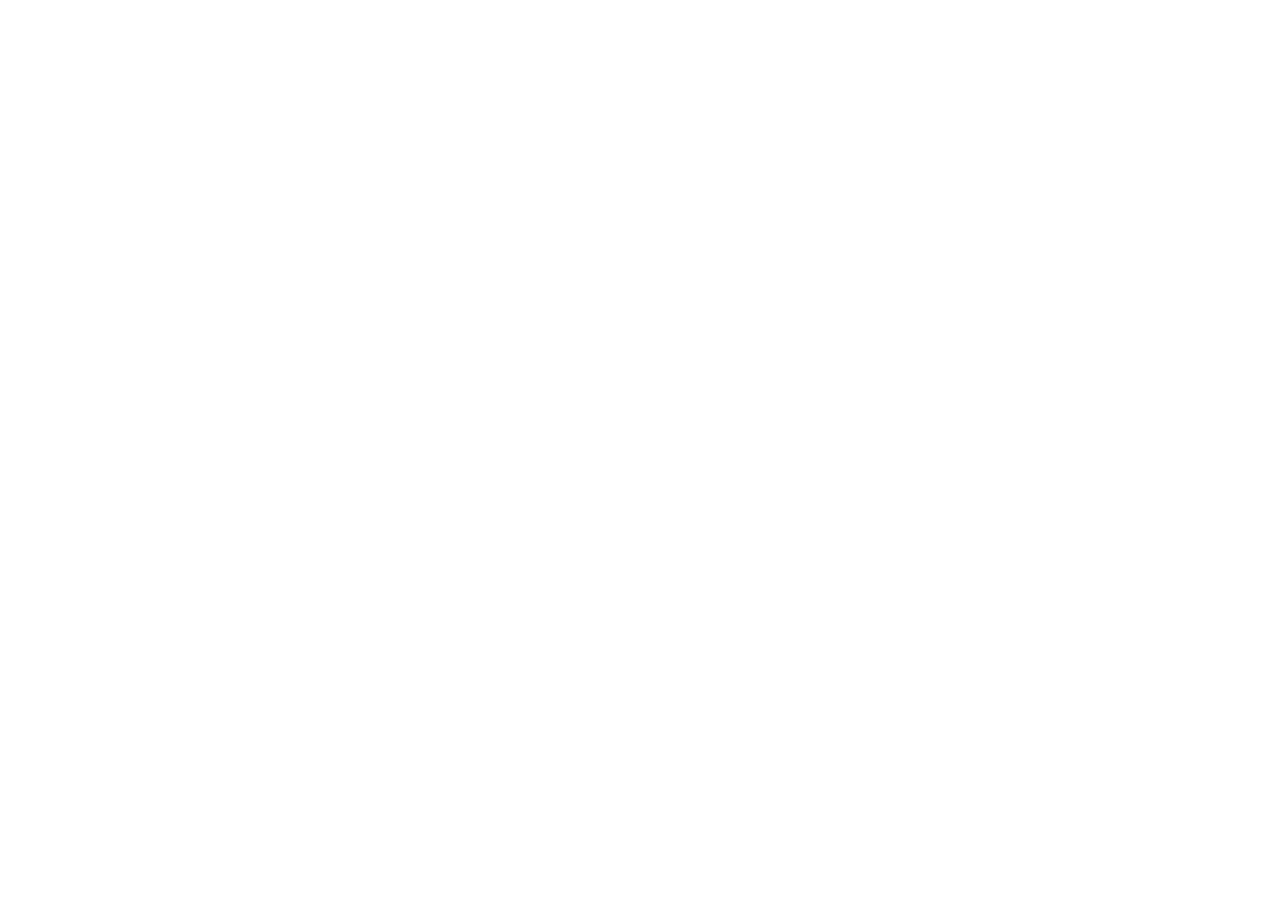
==== about_us.html @ e399f766 "Add About Us html file and boiler plate" ====
<!DOCTYPE html>
<html lang="en">
<head>
    <meta charset="UTF-8">
    <meta name="viewport" content="width=device-width, initial-scale=1.0">
    <title>About Us</title>
</head>
<body>
    
</body>
</html>
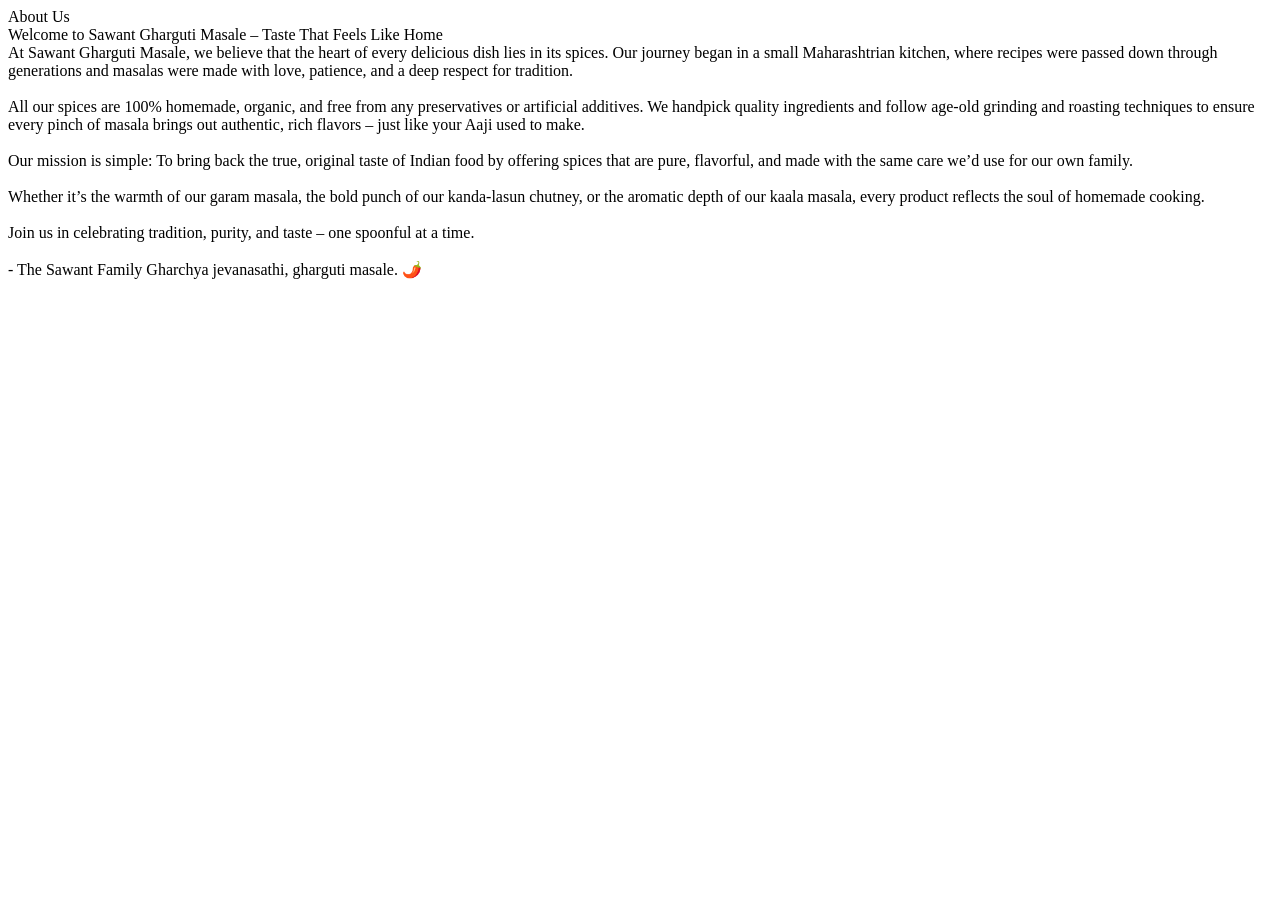
==== commit ed79989b: "Add content to About Us page." ====
--- a/about_us.html
+++ b/about_us.html
@@ -1,11 +1,39 @@
 <!DOCTYPE html>
 <html lang="en">
+
 <head>
     <meta charset="UTF-8">
     <meta name="viewport" content="width=device-width, initial-scale=1.0">
     <title>About Us</title>
+    <link rel="stylesheet" href="css/about_us_style.css">
 </head>
+
 <body>
-    
+    <div id="about_us_title">About Us</div>
+    <div id="about_us_subtile">Welcome to Sawant Gharguti Masale – Taste That Feels Like Home</div>
+    <div id="about_us_content">At Sawant Gharguti Masale, we believe that the heart of every delicious dish lies in its spices. Our journey
+        began in a small Maharashtrian kitchen, where recipes were passed down through generations and masalas were made
+        with love, patience, and a deep respect for tradition.<br><br>
+
+        All our spices are 100% homemade, organic, and free from any preservatives or artificial additives. We handpick
+        quality ingredients and follow age-old grinding and roasting techniques to ensure every pinch of masala brings
+        out authentic, rich flavors – just like your Aaji used to make.<br><br>
+
+
+        Our mission is simple:
+        To bring back the true, original taste of Indian food by offering spices that are pure, flavorful, and made with
+        the same care we’d use for our own family.<br><br>
+
+
+        Whether it’s the warmth of our garam masala, the bold punch of our kanda-lasun chutney, or the aromatic depth of
+        our kaala masala, every product reflects the soul of homemade cooking.<br><br>
+
+
+        Join us in celebrating tradition, purity, and taste – one spoonful at a time.<br><br>
+
+
+        - The Sawant Family
+        Gharchya jevanasathi, gharguti masale. 🌶️</div>
 </body>
+
 </html>
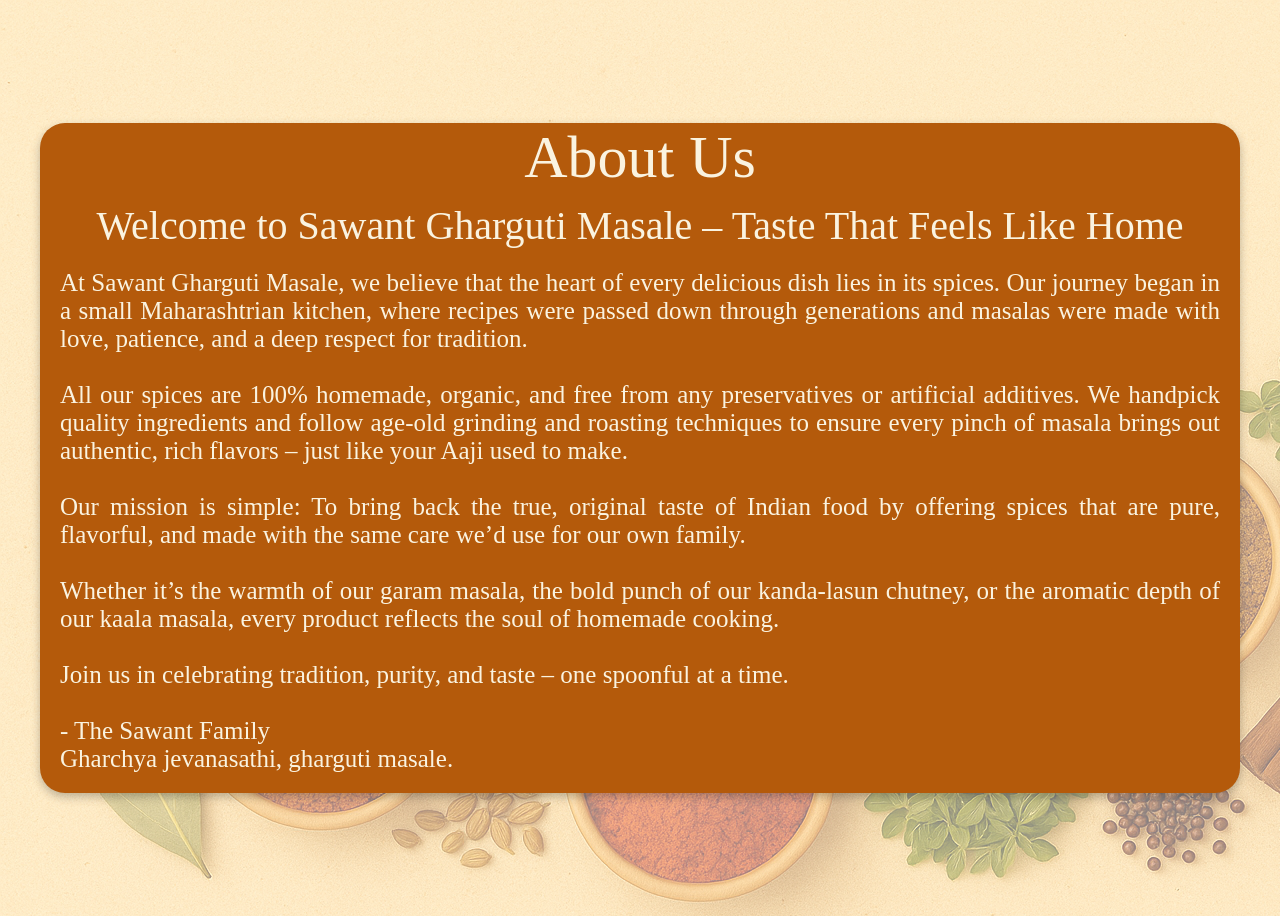
==== commit 36af1530: "Add background image and style the container div" ====
--- a/about_us.html
+++ b/about_us.html
@@ -9,31 +9,38 @@
 </head>
 
 <body>
-    <div id="about_us_title">About Us</div>
-    <div id="about_us_subtile">Welcome to Sawant Gharguti Masale – Taste That Feels Like Home</div>
-    <div id="about_us_content">At Sawant Gharguti Masale, we believe that the heart of every delicious dish lies in its spices. Our journey
-        began in a small Maharashtrian kitchen, where recipes were passed down through generations and masalas were made
-        with love, patience, and a deep respect for tradition.<br><br>
 
-        All our spices are 100% homemade, organic, and free from any preservatives or artificial additives. We handpick
-        quality ingredients and follow age-old grinding and roasting techniques to ensure every pinch of masala brings
-        out authentic, rich flavors – just like your Aaji used to make.<br><br>
+    <div class="container">
 
-
-        Our mission is simple:
-        To bring back the true, original taste of Indian food by offering spices that are pure, flavorful, and made with
-        the same care we’d use for our own family.<br><br>
-
-
-        Whether it’s the warmth of our garam masala, the bold punch of our kanda-lasun chutney, or the aromatic depth of
-        our kaala masala, every product reflects the soul of homemade cooking.<br><br>
-
-
-        Join us in celebrating tradition, purity, and taste – one spoonful at a time.<br><br>
-
-
-        - The Sawant Family
-        Gharchya jevanasathi, gharguti masale. 🌶️</div>
+            <div id="about_us_title">About Us</div>
+            <div id="about_us_subtile">Welcome to Sawant Gharguti Masale – Taste That Feels Like Home</div>
+            <div id="about_us_content">At Sawant Gharguti Masale, we believe that the heart of every delicious dish lies in its spices. Our journey
+                began in a small Maharashtrian kitchen, where recipes were passed down through generations and masalas were made
+                with love, patience, and a deep respect for tradition.<br><br>
+        
+                All our spices are 100% homemade, organic, and free from any preservatives or artificial additives. We handpick
+                quality ingredients and follow age-old grinding and roasting techniques to ensure every pinch of masala brings
+                out authentic, rich flavors – just like your Aaji used to make.<br><br>
+        
+        
+                Our mission is simple:
+                To bring back the true, original taste of Indian food by offering spices that are pure, flavorful, and made with
+                the same care we’d use for our own family.<br><br>
+        
+        
+                Whether it’s the warmth of our garam masala, the bold punch of our kanda-lasun chutney, or the aromatic depth of
+                our kaala masala, every product reflects the soul of homemade cooking.<br><br>
+        
+        
+                Join us in celebrating tradition, purity, and taste – one spoonful at a time.<br><br>
+        
+        
+                - The Sawant Family<br>
+                Gharchya jevanasathi, gharguti masale.</div>
+        
+        
+    </div>
+   
 </body>
 
 </html>
--- a/css/about_us_style.css
+++ b/css/about_us_style.css
@@ -0,0 +1,33 @@
+body {
+    background-image: url(/img/sgm_background_opacity.png);
+    height: 100vh;
+    display: flex;
+    justify-content: center;
+    align-items: center;
+}
+
+.container {
+    gap: 40px;
+    background-color: #b45a0b;
+    border-radius: 25px;
+    width: 1200px;
+    box-shadow: 0 4px 10px rgba(0, 0, 0, 0.25);
+    color: #FAF3E0;
+}
+
+#about_us_title {
+    font-size: 60px;
+    text-align: center;
+    margin-bottom: 10px;
+}
+
+#about_us_subtile {
+    text-align: center;
+    font-size: 40px;
+}
+
+#about_us_content {
+    text-align: justify;
+    font-size: 25px;
+    margin: 20px;
+}
